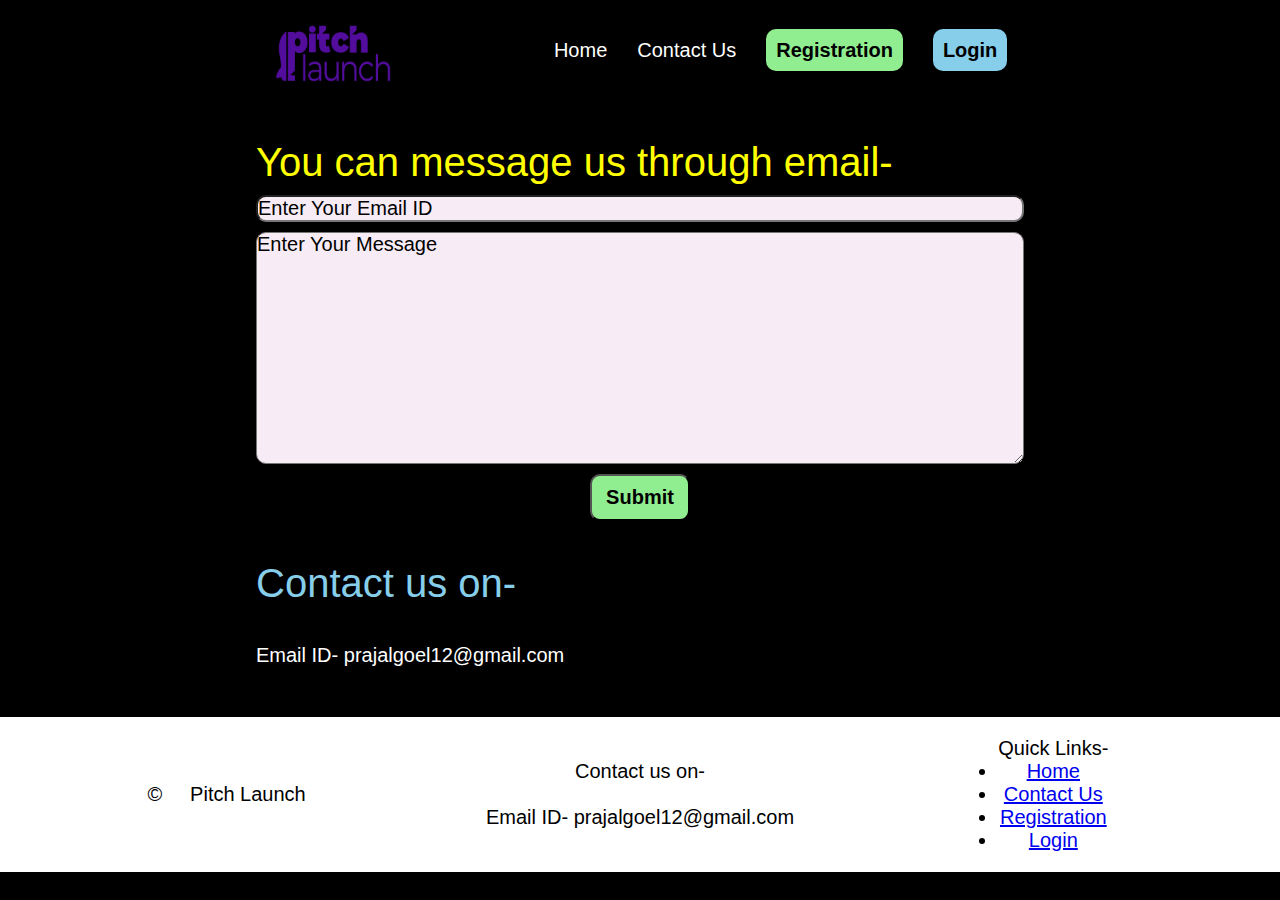
==== contact.html @ 440f655f "finished" ====
<!DOCTYPE html>
<html lang="en">
<head>
    <meta charset="UTF-8">
    <meta name="viewport" content="width=device-width, initial-scale=1.0">
    <title>Document</title>
    <link rel="stylesheet" href="contact.css">
</head>
<body>
    <header>
        <nav>
            <img src="pitch_launch_logo-04.png" alt="img" width="120px" height="80px">
            <ul>
                <li><a href="index.html">Home</a></li>
                <li><a href="contact.html">Contact Us</a></li>
                <li><a href="registration.html" class="register-btn">Registration</a></li>
                <li><a href="login.html" class="login-btn">Login</a></li>

            </ul>
        </nav>
    </header>

    <main>
        <div class="message">
            <p>You can message us through email-</p>
            <input type="email" class="id type" placeholder="Enter Your Email ID">
            <textarea name="textarea" class="textarea type" placeholder="Enter Your Message" rows="10" cols="150"></textarea>
            <input type="submit" class="submit">

        </div>

        <div class="second">
            <p class="contact">Contact us on-</p>
            <div class="icons">
                <a href="https://www.facebook.com/prajal.goel"><img src="https://upload.wikimedia.org/wikipedia/en/thumb/0/04/Facebook_f_logo_%282021%29.svg/2048px-Facebook_f_logo_%282021%29.svg.png" alt="" width="40px"></a>
                <a href="https://www.linkedin.com/in/prajal-goel-4ab029215/"><img src="https://static.vecteezy.com/system/resources/previews/023/986/970/original/linkedin-logo-linkedin-logo-transparent-linkedin-icon-transparent-free-free-png.png" alt="" width="40px"></a>
                <a href="https://github.com/Prajalgoel" class="github"><img src="https://cdn-icons-png.flaticon.com/512/25/25231.png" alt="" width="40px"></a>
                <a href="https://www.instagram.com/prajalgoel/?hl=en"><img src="https://i.pinimg.com/736x/24/37/73/2437730f7e3a5705e205e67fa2cd1020.jpg" alt="" width="40px"></a>
                <a href="https://x.com/GoelPrajal"><img src="https://upload.wikimedia.org/wikipedia/commons/thumb/6/6f/Logo_of_Twitter.svg/1245px-Logo_of_Twitter.svg.png" alt="" width="40px"></a>
            </div>
            <div class="email">Email ID- prajalgoel12@gmail.com</div>   
        </div>
    </main>

    <footer>
        <div><pre>&copy;     Pitch Launch</pre></div>

        <div class="logo">
            <p>Contact us on-</p>
            <div class="icon">
                <a href="https://www.facebook.com/prajal.goel"><img src="https://upload.wikimedia.org/wikipedia/en/thumb/0/04/Facebook_f_logo_%282021%29.svg/2048px-Facebook_f_logo_%282021%29.svg.png" alt="" width="40px"></a>
                <a href="https://www.linkedin.com/in/prajal-goel-4ab029215/"><img src="https://static.vecteezy.com/system/resources/previews/023/986/970/original/linkedin-logo-linkedin-logo-transparent-linkedin-icon-transparent-free-free-png.png" alt="" width="40px"></a>
                <a href="https://github.com/Prajalgoel"><img src="https://cdn-icons-png.flaticon.com/512/25/25231.png" alt="" width="40px"></a>
                <a href="https://www.instagram.com/prajalgoel/?hl=en"><img src="https://i.pinimg.com/736x/24/37/73/2437730f7e3a5705e205e67fa2cd1020.jpg" alt="" width="40px"></a>
                <a href="https://x.com/GoelPrajal"><img src="https://upload.wikimedia.org/wikipedia/commons/thumb/6/6f/Logo_of_Twitter.svg/1245px-Logo_of_Twitter.svg.png" alt="" width="40px"></a>
            </div>
            <div class="email">Email ID- prajalgoel12@gmail.com</div>   
        </div>

        <div class="quick">
            <p>Quick Links-</p>
            <ul>
                <li><a href="index.html">Home</a></li>
                <li><a href="contact.html">Contact Us</a></li>
                <li><a href="registration.html">Registration</a></li>
                <li><a href="login.html">Login</a></li>
            </ul>
        </div>
    </footer>
</body>
</html>
---- contact.css ----
*{
    padding: 0;
    margin: 0;
    box-sizing: border-box;
    font-family: 'Segoe UI', Tahoma, Geneva, Verdana, sans-serif;
}

body{
    background-color: black;
}

nav{
    height: 100px;
    width: 70vw;
    margin: auto;
    display: flex;
    justify-content: space-around;
    align-items: center;
}

nav ul{
    display: flex;
    align-items: center;
    gap: 30px;
}

nav ul li{
    list-style: none;
}

nav ul li a{
    color: white;
    text-decoration: none;
    font-size: 20px;
    font-weight: 500;
}

nav ul li a:hover{
    text-decoration: underline;
    color: yellow;
}

.login-btn{
    background-color: skyblue;
    color: black;
    padding: 10px;
    font-weight: 700;
    border-radius: 10px;
}
.register-btn{
    background-color: lightgreen;
    color: black;
    padding: 10px;
    font-weight: 700;
    border-radius: 10px;
}

.register-btn:hover{
    background-color: white;
    color: black;
    text-decoration: none;
}

.login-btn:hover{
    background-color: white;
    color: black;
    text-decoration: none;
}

.message{
    display: flex;
    flex-direction: column;
    width: 60vw;
    margin: 40px auto;
    gap: 10px;
}

.message p{
    color: yellow;
    font-size: 40px;
}

.message .type{
    font-size: 20px;
    border-radius: 10px;
    background-color: rgb(247, 236, 245);
    color: black;
}

.message .type::placeholder{
    color: black;
}

.message .submit{
    background-color: lightgreen;
    color: black;
    padding: 10px;
    font-weight: 700;
    border-radius: 10px;
    width: 100px;
    align-self: center;
    font-size: 20px;
    cursor: pointer; 
}

.message .submit:hover{
    background-color: white;
}

.second{
    color: white;
    display: flex;
    flex-direction: column;
    width: 60vw;
    margin: 20px auto;
    align-items: flex-start;
    gap: 10px;
}

.second .contact{
    font-size: 40px;
    color: skyblue;
}

.second .icons{
    display: flex;
    align-items: center;
    gap: 15px;
}

.second .email{
    font-size: 20px;
}

.github{
    background-color: white;
}



footer{
    color: black;
    background-color: white;
    display: grid;
    grid-template-columns: repeat(3, 1fr);
    margin-top: 50px;
    justify-items: center;
    align-items: center;
    font-size: 20px;
    padding: 20px;
}

footer div{
    text-align: center;
}

footer .icon a{
    margin-left: 7px;
}
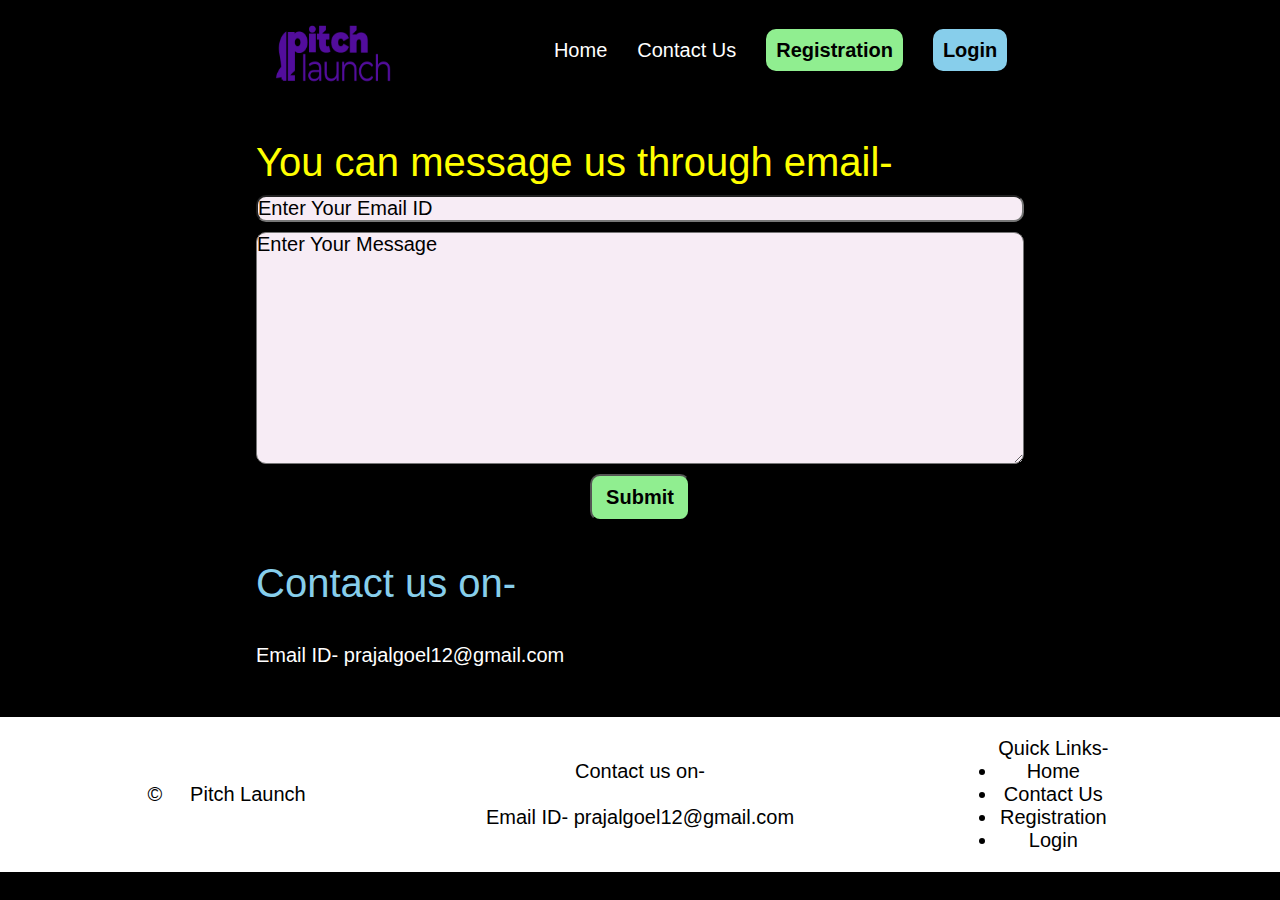
==== commit ea28e8df: "improvement" ====
--- a/contact.html
+++ b/contact.html
@@ -11,8 +11,8 @@
         <nav>
             <img src="pitch_launch_logo-04.png" alt="img" width="120px" height="80px">
             <ul>
-                <li><a href="index.html">Home</a></li>
-                <li><a href="contact.html">Contact Us</a></li>
+                <li><a href="index.html" class="active">Home</a></li>
+                <li><a href="contact.html" class="active">Contact Us</a></li>
                 <li><a href="registration.html" class="register-btn">Registration</a></li>
                 <li><a href="login.html" class="login-btn">Login</a></li>
 
@@ -32,11 +32,11 @@
         <div class="second">
             <p class="contact">Contact us on-</p>
             <div class="icons">
-                <a href="https://www.facebook.com/prajal.goel"><img src="https://upload.wikimedia.org/wikipedia/en/thumb/0/04/Facebook_f_logo_%282021%29.svg/2048px-Facebook_f_logo_%282021%29.svg.png" alt="" width="40px"></a>
-                <a href="https://www.linkedin.com/in/prajal-goel-4ab029215/"><img src="https://static.vecteezy.com/system/resources/previews/023/986/970/original/linkedin-logo-linkedin-logo-transparent-linkedin-icon-transparent-free-free-png.png" alt="" width="40px"></a>
-                <a href="https://github.com/Prajalgoel" class="github"><img src="https://cdn-icons-png.flaticon.com/512/25/25231.png" alt="" width="40px"></a>
-                <a href="https://www.instagram.com/prajalgoel/?hl=en"><img src="https://i.pinimg.com/736x/24/37/73/2437730f7e3a5705e205e67fa2cd1020.jpg" alt="" width="40px"></a>
-                <a href="https://x.com/GoelPrajal"><img src="https://upload.wikimedia.org/wikipedia/commons/thumb/6/6f/Logo_of_Twitter.svg/1245px-Logo_of_Twitter.svg.png" alt="" width="40px"></a>
+                <a target="_blank" href="https://www.facebook.com/prajal.goel"><img src="https://upload.wikimedia.org/wikipedia/en/thumb/0/04/Facebook_f_logo_%282021%29.svg/2048px-Facebook_f_logo_%282021%29.svg.png" alt="" width="40px"></a>
+                <a target="_blank" href="https://www.linkedin.com/in/prajal-goel-4ab029215/"><img src="https://static.vecteezy.com/system/resources/previews/023/986/970/original/linkedin-logo-linkedin-logo-transparent-linkedin-icon-transparent-free-free-png.png" alt="" width="40px"></a>
+                <a target="_blank" href="https://github.com/Prajalgoel" class="github"><img src="https://cdn-icons-png.flaticon.com/512/25/25231.png" alt="" width="40px"></a>
+                <a target="_blank" href="https://www.instagram.com/prajalgoel/?hl=en"><img src="https://i.pinimg.com/736x/24/37/73/2437730f7e3a5705e205e67fa2cd1020.jpg" alt="" width="40px"></a>
+                <a target="_blank" href="https://x.com/GoelPrajal"><img src="https://upload.wikimedia.org/wikipedia/commons/thumb/6/6f/Logo_of_Twitter.svg/1245px-Logo_of_Twitter.svg.png" alt="" width="40px"></a>
             </div>
             <div class="email">Email ID- prajalgoel12@gmail.com</div>   
         </div>
@@ -48,11 +48,11 @@
         <div class="logo">
             <p>Contact us on-</p>
             <div class="icon">
-                <a href="https://www.facebook.com/prajal.goel"><img src="https://upload.wikimedia.org/wikipedia/en/thumb/0/04/Facebook_f_logo_%282021%29.svg/2048px-Facebook_f_logo_%282021%29.svg.png" alt="" width="40px"></a>
-                <a href="https://www.linkedin.com/in/prajal-goel-4ab029215/"><img src="https://static.vecteezy.com/system/resources/previews/023/986/970/original/linkedin-logo-linkedin-logo-transparent-linkedin-icon-transparent-free-free-png.png" alt="" width="40px"></a>
-                <a href="https://github.com/Prajalgoel"><img src="https://cdn-icons-png.flaticon.com/512/25/25231.png" alt="" width="40px"></a>
-                <a href="https://www.instagram.com/prajalgoel/?hl=en"><img src="https://i.pinimg.com/736x/24/37/73/2437730f7e3a5705e205e67fa2cd1020.jpg" alt="" width="40px"></a>
-                <a href="https://x.com/GoelPrajal"><img src="https://upload.wikimedia.org/wikipedia/commons/thumb/6/6f/Logo_of_Twitter.svg/1245px-Logo_of_Twitter.svg.png" alt="" width="40px"></a>
+                <a target="_blank" href="https://www.facebook.com/prajal.goel"><img src="https://upload.wikimedia.org/wikipedia/en/thumb/0/04/Facebook_f_logo_%282021%29.svg/2048px-Facebook_f_logo_%282021%29.svg.png" alt="" width="40px"></a>
+                <a target="_blank" href="https://www.linkedin.com/in/prajal-goel-4ab029215/"><img src="https://static.vecteezy.com/system/resources/previews/023/986/970/original/linkedin-logo-linkedin-logo-transparent-linkedin-icon-transparent-free-free-png.png" alt="" width="40px"></a>
+                <a target="_blank" href="https://github.com/Prajalgoel"><img src="https://cdn-icons-png.flaticon.com/512/25/25231.png" alt="" width="40px"></a>
+                <a target="_blank" href="https://www.instagram.com/prajalgoel/?hl=en"><img src="https://i.pinimg.com/736x/24/37/73/2437730f7e3a5705e205e67fa2cd1020.jpg" alt="" width="40px"></a>
+                <a target="_blank" href="https://x.com/GoelPrajal"><img src="https://upload.wikimedia.org/wikipedia/commons/thumb/6/6f/Logo_of_Twitter.svg/1245px-Logo_of_Twitter.svg.png" alt="" width="40px"></a>
             </div>
             <div class="email">Email ID- prajalgoel12@gmail.com</div>   
         </div>
--- a/contact.css
+++ b/contact.css
@@ -38,6 +38,11 @@
 nav ul li a:hover{
     text-decoration: underline;
     color: yellow;
+}
+
+nav ul li .active:active{
+    text-decoration: underline;
+    color: red;
 }
 
 .login-btn{
@@ -128,6 +133,11 @@
     gap: 15px;
 }
 
+.second .icons a{
+    border-radius: 100px;
+}
+
+
 .second .email{
     font-size: 20px;
 }
@@ -135,8 +145,6 @@
 .github{
     background-color: white;
 }
-
-
 
 footer{
     color: black;
@@ -157,3 +165,18 @@
 footer .icon a{
     margin-left: 7px;
 }
+
+footer .icon a img{
+    border-radius: 100px;
+}
+
+
+.quick ul li a{
+    text-decoration: none;
+    color: black;
+}
+
+.quick ul li a:hover{
+    text-decoration: underline;
+    color: blue;
+}